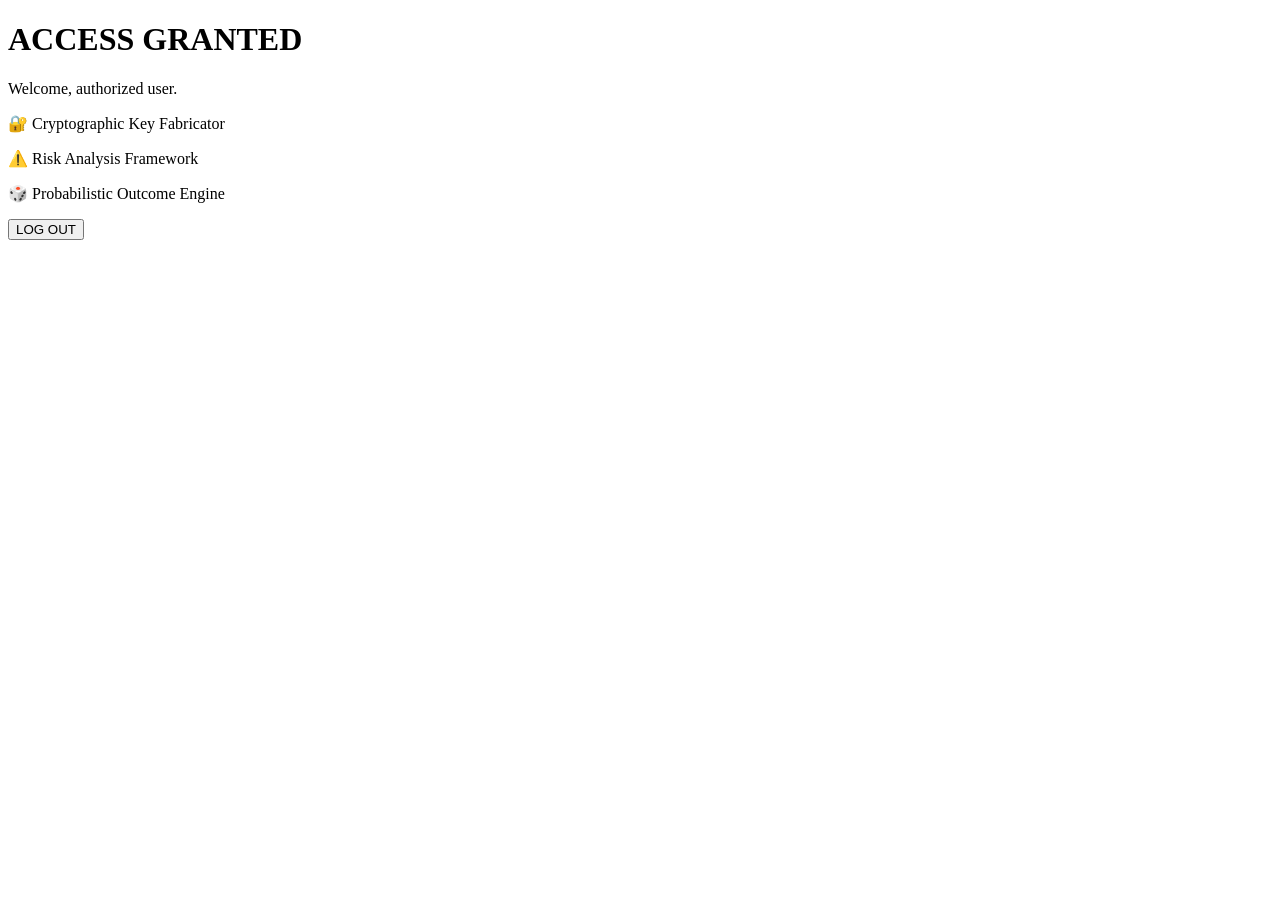
==== dashboard.html @ b39df31e "Create dashboard.html" ====
<!DOCTYPE html>
<html lang="en">
<head>
  <meta charset="UTF-8">
  <title>UTIL-CORE // DASHBOARD</title>
  <link rel="stylesheet" href="style.css">
</head>
<body>

<div class="container">
  <h1>ACCESS GRANTED</h1>
  <p class="sub">Welcome, authorized user.</p>

  <div class="panel">
    <p>🔐 Cryptographic Key Fabricator</p>
  </div>

  <div class="panel">
    <p>⚠️ Risk Analysis Framework</p>
  </div>

  <div class="panel">
    <p>🎲 Probabilistic Outcome Engine</p>
  </div>

  <button onclick="logout()">LOG OUT</button>
</div>

<script src="script.js"></script>
</body>
</html>
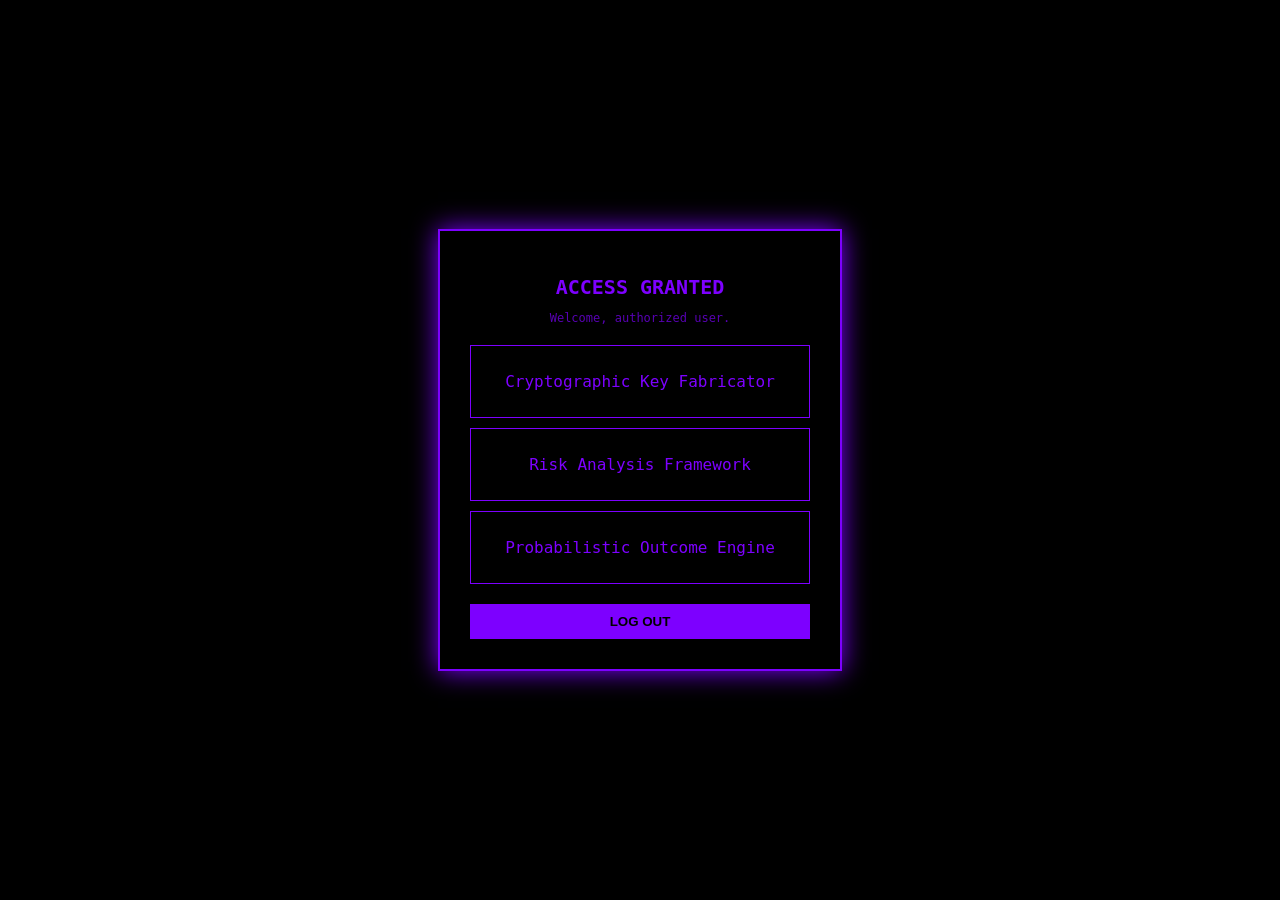
==== commit 08dfdd0a: "Update dashboard.html" ====
--- a/dashboard.html
+++ b/dashboard.html
@@ -12,15 +12,15 @@
   <p class="sub">Welcome, authorized user.</p>
 
   <div class="panel">
-    <p>🔐 Cryptographic Key Fabricator</p>
+    <p>Cryptographic Key Fabricator</p>
   </div>
 
   <div class="panel">
-    <p>⚠️ Risk Analysis Framework</p>
+    <p>Risk Analysis Framework</p>
   </div>
 
   <div class="panel">
-    <p>🎲 Probabilistic Outcome Engine</p>
+    <p>Probabilistic Outcome Engine</p>
   </div>
 
   <button onclick="logout()">LOG OUT</button>
--- a/style.css
+++ b/style.css
@@ -0,0 +1,70 @@
+body {
+  margin: 0;
+  height: 100vh;
+  background: black;
+  color: #7d00ff;
+  font-family: 'JetBrains Mono', monospace;
+  display: flex;
+  align-items: center;
+  justify-content: center;
+}
+
+.container {
+  border: 2px solid #7d00ff;
+  padding: 30px;
+  width: 340px;
+  text-align: center;
+  box-shadow: 0 0 25px #7d00ff;
+}
+
+h1 {
+  font-size: 20px;
+  margin-bottom: 5px;
+}
+
+.sub {
+  font-size: 12px;
+  margin-bottom: 20px;
+  opacity: 0.7;
+}
+
+input {
+  width: 90%;
+  padding: 8px;
+  margin: 8px 0;
+  background: black;
+  border: 1px solid #7d00ff;
+  color: #7d00ff;
+}
+
+button {
+  margin-top: 10px;
+  padding: 10px;
+  width: 100%;
+  background: #7d00ff;
+  border: none;
+  color: black;
+  font-weight: bold;
+  cursor: pointer;
+}
+
+button:hover {
+  background: #7d00ff;
+}
+
+.msg {
+  margin-top: 15px;
+  height: 20px;
+}
+
+.warning {
+  margin-top: 15px;
+  font-size: 11px;
+  opacity: 0.5;
+}
+
+.panel {
+  border: 1px solid #7d00ff;
+  padding: 10px;
+  margin: 10px 0;
+}
